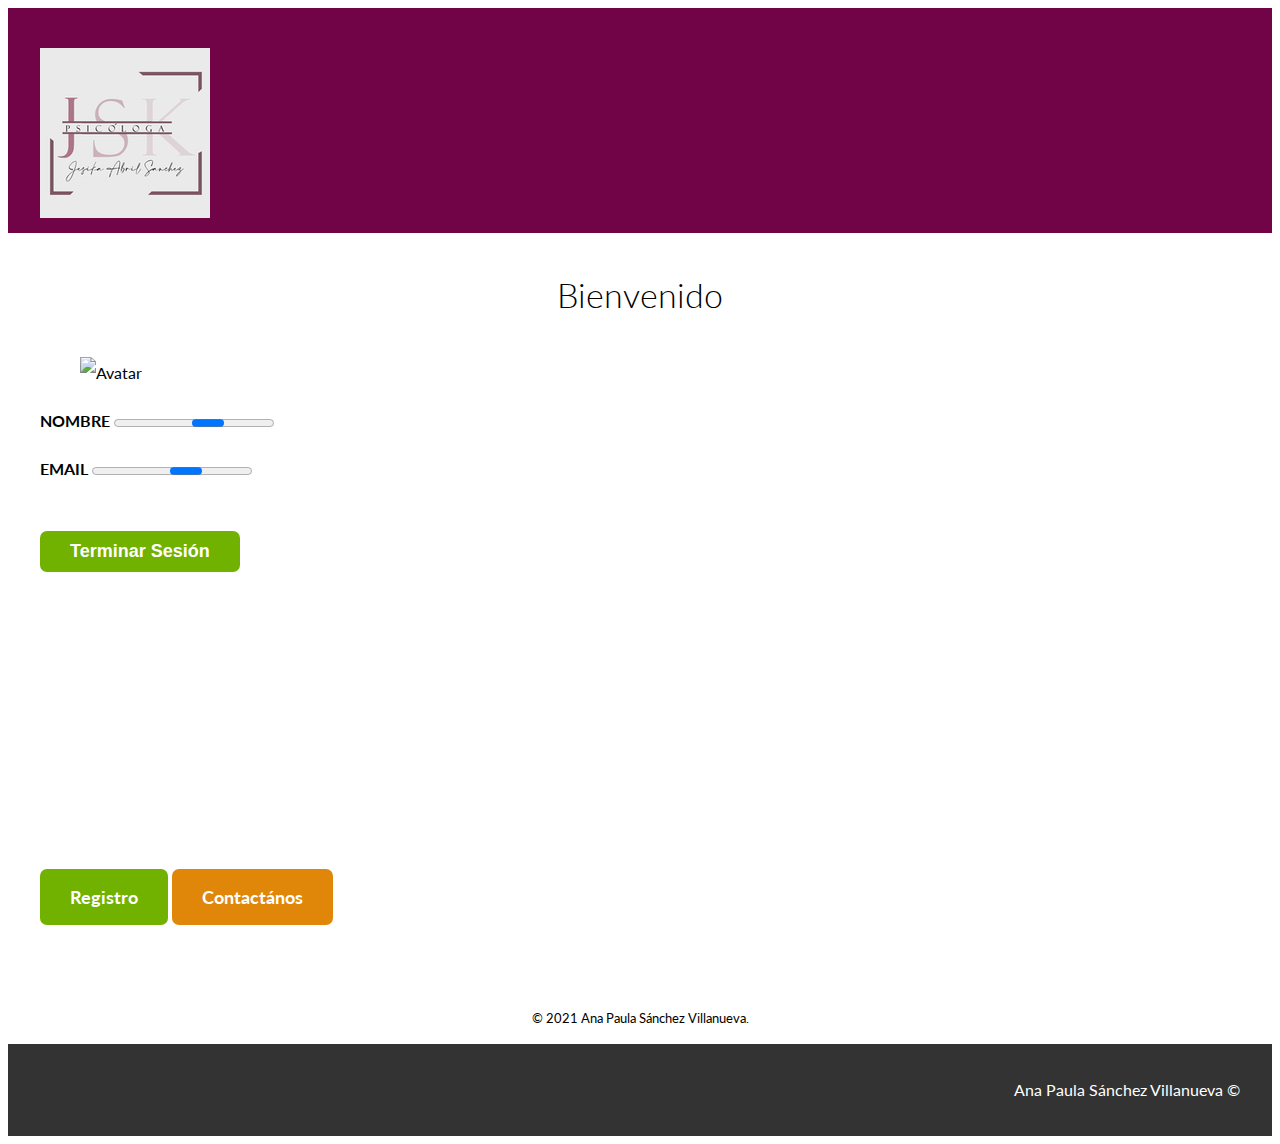
==== index.html @ e9db2e5b "Create index.html" ====
<!DOCTYPE html>
<html lang="en">
<head>
    <meta charset="UTF-8">
    <meta name="viewport" content="width=device-width, initial-scale=1.0">
    <meta http-equiv="X-UA-Compatible" content="ie=edge">
    <title>Inicio</title>

     <!-- Carga el núcleo de Firebase JS SDK-->
  <script 
  src="https://www.gstatic.com/firebasejs/8.10.0/firebase-app.js">
  </script>
  <!-- Agrega el manejo deautenticación.-->
  <script src="https://www.gstatic.com/firebasejs/8.10.0/firebase-auth.js"></script>
  <!--Agrega el manejo de bases de datos.-->
<script  src="https://www.gstatic.com/firebasejs/8.10.0/firebase-firestore.js"></script>

<!--Configura la app usando la información del sitio deFirebase.-->
<script src="js/init.js"></script>
<script type="module" src="cmp/mi-nav.js"></script>
<script type="module"src="cmp/mi-footer.js"></script>
<script type="module"src="cmp/mi-progreso.js"></script>

    <link href="https://fonts.googleapis.com/css?family=Lato:300,400,700,900" rel="stylesheet">
    <link rel="stylesheet" href="css/estilos.css">
   
</head>
<body>
    <header class="site-header inicio">
        <div class="contenedor contenido-header">
            <div class="barra">
                <a href="/">
                    <img src="img/Imagen.jpg" alt="Logotipo de Bienes Raices">
                </a>

                <div class="mobile-menu">
                    <a href="#navegacion">
                        <img src="img/barras.svg" alt="Icono Menu">
                    </a>
                </div>
                <nav id="navegacion" class="navegacion">
                    <mi-nav></mi-nav>
                    <script type="module" src="cmp/mi-nav.js"></script>
                </nav>
            </div>
           
        </div> <!-- contenedor -->
    </header>

    <section class="contenedor seccion">
        <h2 class="fw-300 centrar-texto">Bienvenido</h2>
        <form name="forma">
          <mi-nav></mi-nav>
        <figure>
            <img id="avatar" src=""
              alt="Avatar">
          </figure>
          <p>
            <label>
              Nombre
              <output name="nombre">
                <mi-progreso>
                </mi-progreso>
              </output>
            </label>
          </p>

          <p>
            <label>
              Email
              <output name="email">
                <mi-progreso>
                </mi-progreso>
              </output>
            </label>
          </p>
 
          <button  type="button" name="terminarSesión" class="boton boton-verde">
          Terminar Sesión
        </button>

    </section>
          
    <section class="imagen-contacto">
        <div class="contenedor contenido-contacto">
            <h2>Registra tu Asistencia</h2>
            <p>O si tuviste alguna inasistencia, manda tu comprobante</p>
            <a href="contacto.html" class="boton boton-verde">Registro</a>
            <a href="contacto.html" class="boton boton-amarillo">Contactános</a>
        </div>
    </section>


  </form>
<mi-footer></mi-footer>
<script type="module"
  src="js/CtrlSesion.js">
  </script>
  
    <footer class="site-footer seccion">
        <div class="contenedor contenedor-footer">
            <nav class="navegacion">
                <mi-nav></mi-nav>
                <script type="module" src="cmp/mi-nav.js"></script>
            </nav>
            <p class="copyright">Ana Paula Sánchez Villanueva &copy; </p>
        </div>
    </footer>
</body>
</html>
---- css/estilos.css ----
@import "mi-nav.css";
@import "mi-footer.css";
@import "listas.css";

:root {
  font-family: sans-serif;
  --col-active: #4646462c;
  --color-header: white;
  --colorMiNav: white;
}

html {
    box-sizing: border-box;
    font-size: 62.5%; /** Reset para REMS - 62.5% = 10px de 16px **/
}
*, *:before, *:after {
    box-sizing: inherit;
}
body {
    font-family: 'Lato', sans-serif;
    font-size: 1.6rem;
    line-height: 2;
}

/** Globales **/
img {
    max-width: 100%;
}
.contenedor {
    width: 95%;
    max-width: 120rem; /** = 1200px; **/
    margin: 0 auto;
}
h1 {
    font-size: 3.8rem;
}
h2 {
    font-size: 3.4rem;
}
h3 {
    font-size: 3rem;
}
h4 {
    font-size: 2.6rem;
}

/** Utilidades **/
.seccion {
    margin-top: 2rem;
    margin-bottom: 2rem;
}
.fw-300 {
    font-weight: 300;
}
.centrar-texto {
    text-align: center;
}
.d-block {
    display: block!important;
}
.contenido-centrado {
    max-width: 800px;
}

/** Botones **/
.boton {
    color: #ffffff;
    font-weight: 700;
    text-decoration: none;
    font-size: 1.8rem;
    padding: 1rem 3rem;
    margin-top: 3rem;
    display: inline-block;
    text-align: center;
    border: none;
    border-radius: 7px;
    display: block;
    flex: 0 0 100%;
}
@media (min-width: 768px) {
    .boton {
        display: inline-block;
        flex: 0 0 auto;
    }
}
.boton:hover {
    cursor: pointer;
}
.boton-amarillo {
    background-color: #E08709;
}
.boton-verde {
    background-color: #71B100;
}


/* Header */
.site-header {
    background-color: #700447;
    padding: 1rem 0 3rem 0;
}
.site-header.inicio {
    background-size: cover;
    height: 25vh;
    min-height: 20rem;
}
.contenido-header {
    height: 100%;
    display: flex;
    flex-direction: column;
    justify-content: space-between;
    text-align: center;
}
@media (min-width: 768px) {
    .contenido-header{
        text-align: left;
    }
}

.barra {
    padding-top: 3rem;
}
@media (min-width: 768px) {
    .barra {
        display: flex;
        justify-content: space-between;
        align-items: center;
    }
}

/** Navegacion **/
.navegacion a {
    color: #ffffff;
    text-decoration: none;
    font-size: 20rem;
    display: block;
}
@media (min-width: 768px) {
    .navegacion a {
        display: inline-block;
        font-size: 2.5rem; /** = 18px **/
        margin-right: 2rem;
    }
    .navegacion a:last-of-type {
        margin: 0;
    }
}
.navegacion a:hover {
    color: #9BAEF3;
}

/** Mobile Menu **/
.mobile-menu img {
    width: 5rem;
}
@media (min-width: 768px) {
    .mobile-menu {
        display: none;
    }
}
.navegacion:target {
    display: block;
}
.navegacion {
    display: none;
}
@media (min-width: 768px) {
    .navegacion {
        display: block;
    }
}



/** Contacto Home **/
.imagen-contacto {
    background-image: url(../img/encuentra.jpg);
    background-position: center center;
    background-size: cover;
    height: 40rem;
    display: flex;
    align-items: center;
}
.contenido-contacto {
    flex: 0 0 95%;
    color: #ffffff;
}
.contenido-contacto p {
    font-size: 1.8rem;
}


/** Footer **/
.site-footer {
    background-color: #333333;
    margin: 0;
}
.contenedor-footer {
    padding: 3rem 0;
    text-align: center;
}
@media (min-width: 768px) {
    .contenedor-footer {
        display: flex;
        justify-content: space-between;
    }
}
.site-footer nav {
    display: none;
}
@media (min-width: 768px) {
    .site-footer nav {
        display: block;
    }
}

.copyright {
    margin: 0;
    color: #ffffff;
}

/** INTERNAS **/
/* Nosotros **/
@media (min-width: 768px) {
    .contenido-nosotros {
        display: grid;
        grid-template-columns: repeat(2, 1fr);
        grid-column-gap: 2rem;
    }
}

.texto-nosotros blockquote {
    font-weight: 900;
    font-size: 2rem;
    margin: 0;
    padding: 1rem 0 3rem 0;
}

/** Anuncio **/
.resumen-propiedad {
    display: flex;
    justify-content: space-between;
    align-items: center;
}

/** Contacto **/
.contacto p {
    font-size: 1.4rem;
    color: #4f4f4f;
    margin: 2rem 0 0 0;
}
legend {
    font-size: 2rem;
    color: #4f4f4f;
}
label {
    font-weight: 700;
    text-transform: uppercase;
    display: block;
}
input:not([type="submit"]),
textarea,
select {
    padding: 1rem;
    display: block;
    width: 100%;
    background-color: #e1e1e1;
    margin-bottom: 2rem;
    border: none;
    border-radius: 1rem;
}
input[type="radio"]{
    width: auto;
    margin: 0;
}
select {
    -webkit-appearance: none;
    appearance: none;
}
textarea {
    height: 20rem;
}
.forma-contacto {
    max-width:30rem;
    display: flex;
    justify-content: space-between;
    align-items: center;
}
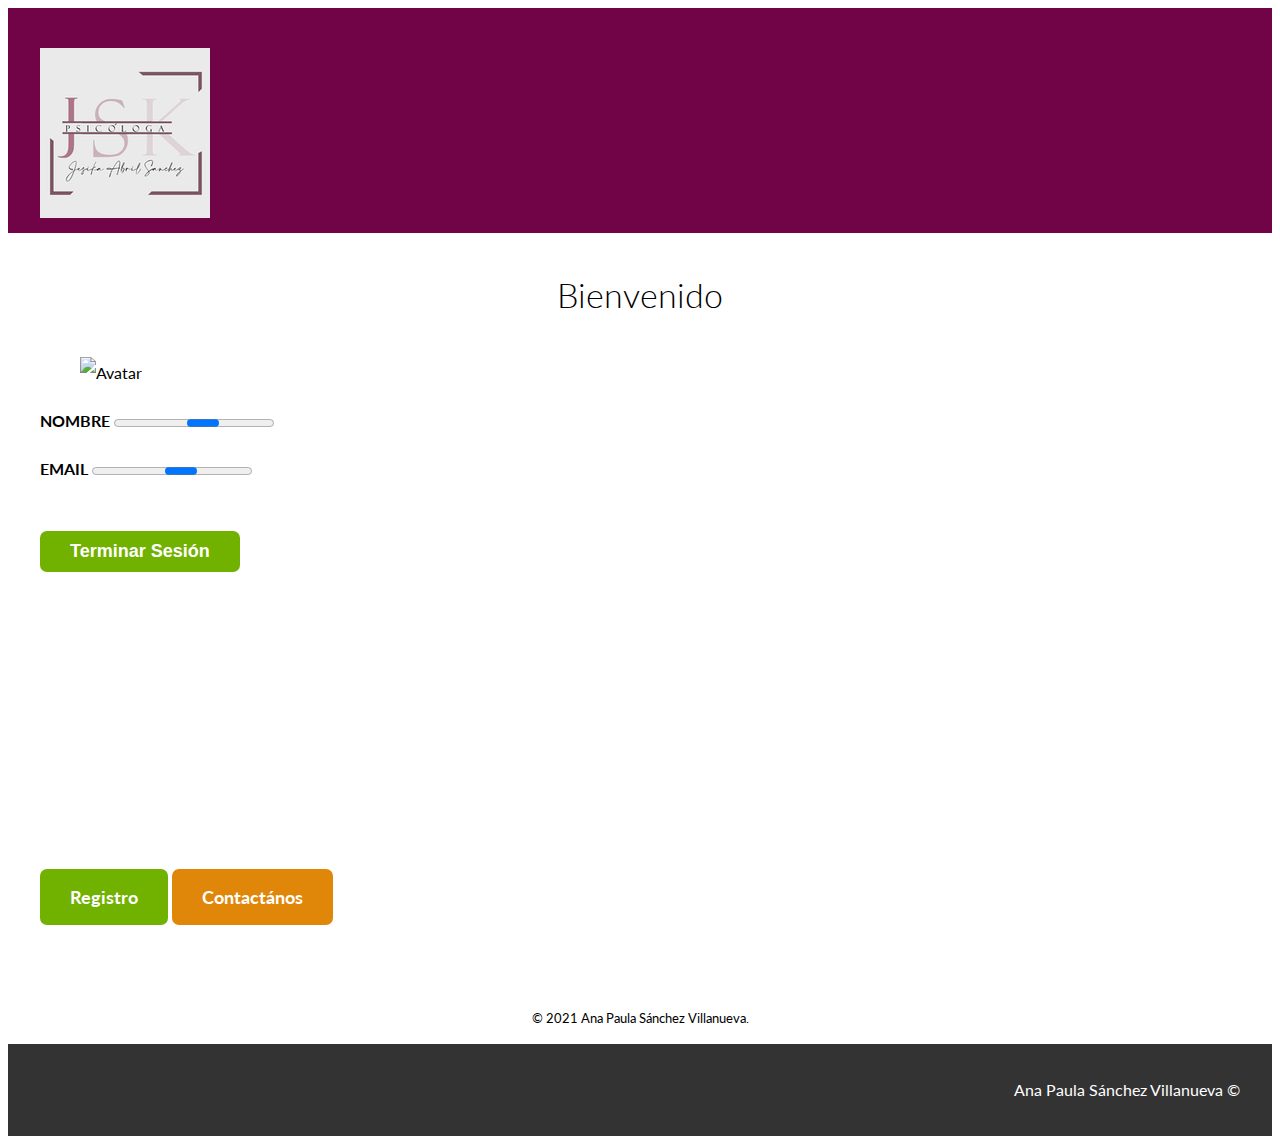
==== commit abcc50c0: "Update index.html" ====
--- a/index.html
+++ b/index.html
@@ -26,11 +26,12 @@
    
 </head>
 <body>
+  <form name="forma">
     <header class="site-header inicio">
         <div class="contenedor contenido-header">
             <div class="barra">
                 <a href="/">
-                    <img src="img/Imagen.jpg" alt="Logotipo de Bienes Raices">
+                    <img src="img/Imagen.jpg" alt="Logotipo">
                 </a>
 
                 <div class="mobile-menu">
@@ -39,18 +40,16 @@
                     </a>
                 </div>
                 <nav id="navegacion" class="navegacion">
-                    <mi-nav></mi-nav>
+                <mi-nav></mi-nav>
                     <script type="module" src="cmp/mi-nav.js"></script>
                 </nav>
             </div>
-           
-        </div> <!-- contenedor -->
+          </div> <!-- contenedor -->
     </header>
 
     <section class="contenedor seccion">
         <h2 class="fw-300 centrar-texto">Bienvenido</h2>
-        <form name="forma">
-          <mi-nav></mi-nav>
+       
         <figure>
             <img id="avatar" src=""
               alt="Avatar">
@@ -78,7 +77,7 @@
           <button  type="button" name="terminarSesión" class="boton boton-verde">
           Terminar Sesión
         </button>
-
+  </form>
     </section>
           
     <section class="imagen-contacto">
@@ -90,8 +89,6 @@
         </div>
     </section>
 
-
-  </form>
 <mi-footer></mi-footer>
 <script type="module"
   src="js/CtrlSesion.js">
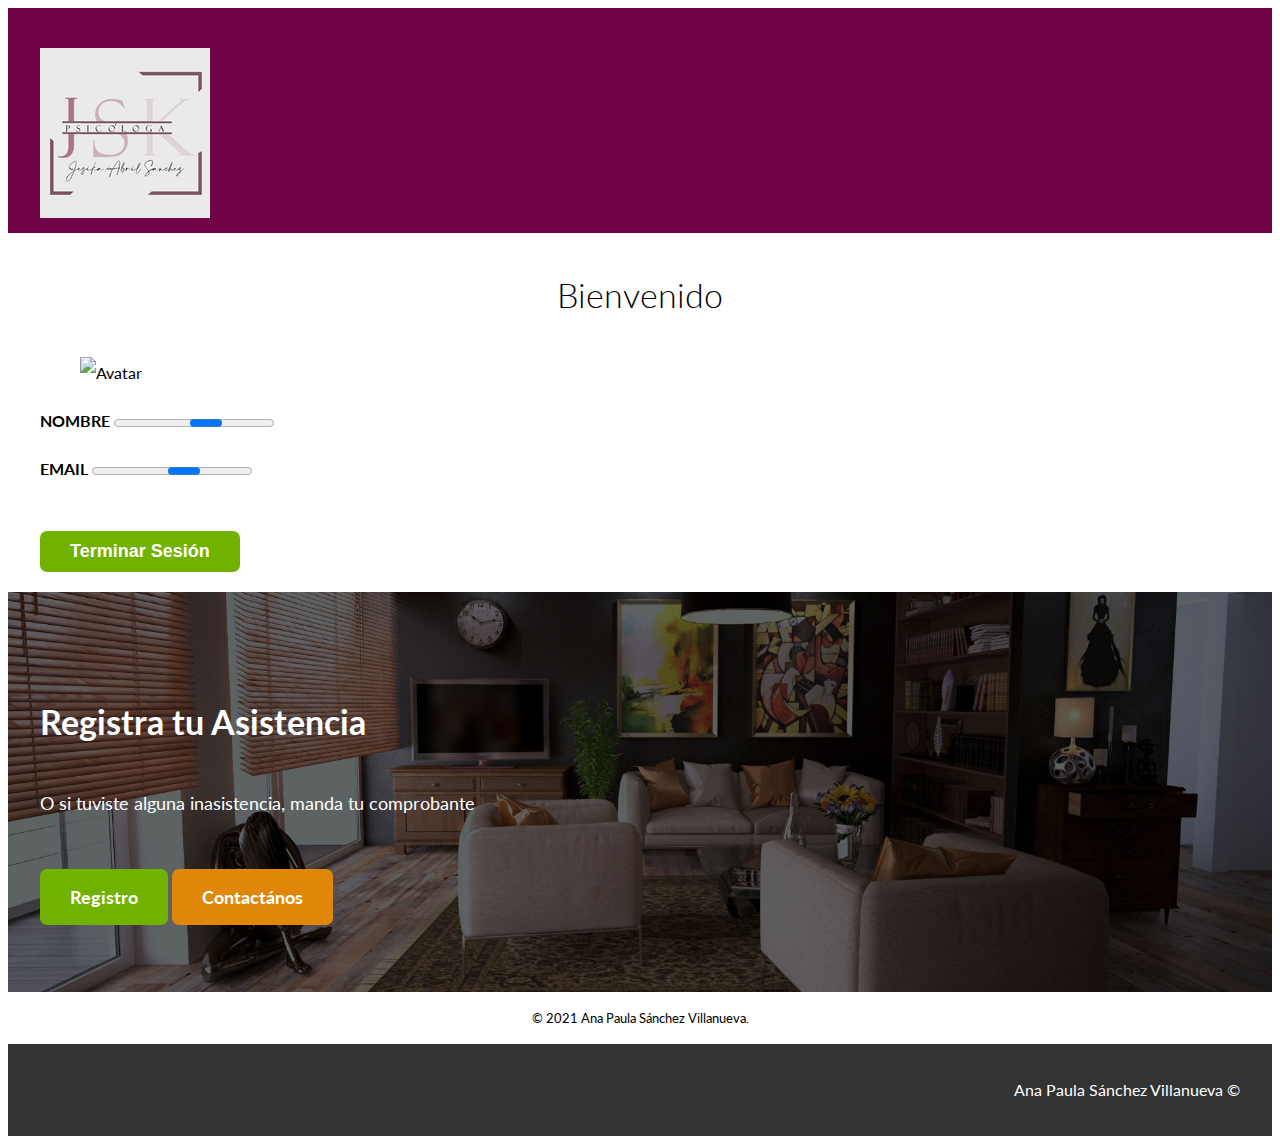
==== commit f7719f0b: "Update index.html" ====
--- a/index.html
+++ b/index.html
@@ -30,7 +30,7 @@
     <header class="site-header inicio">
         <div class="contenedor contenido-header">
             <div class="barra">
-                <a href="/">
+                <a href="https://annasanchez01.github.io/ProyectoWeb/">
                     <img src="img/Imagen.jpg" alt="Logotipo">
                 </a>
 
--- a/css/estilos.css
+++ b/css/estilos.css
@@ -2,12 +2,7 @@
 @import "mi-footer.css";
 @import "listas.css";
 
-:root {
-  font-family: sans-serif;
-  --col-active: #4646462c;
-  --color-header: white;
-  --colorMiNav: white;
-}
+
 
 html {
     box-sizing: border-box;
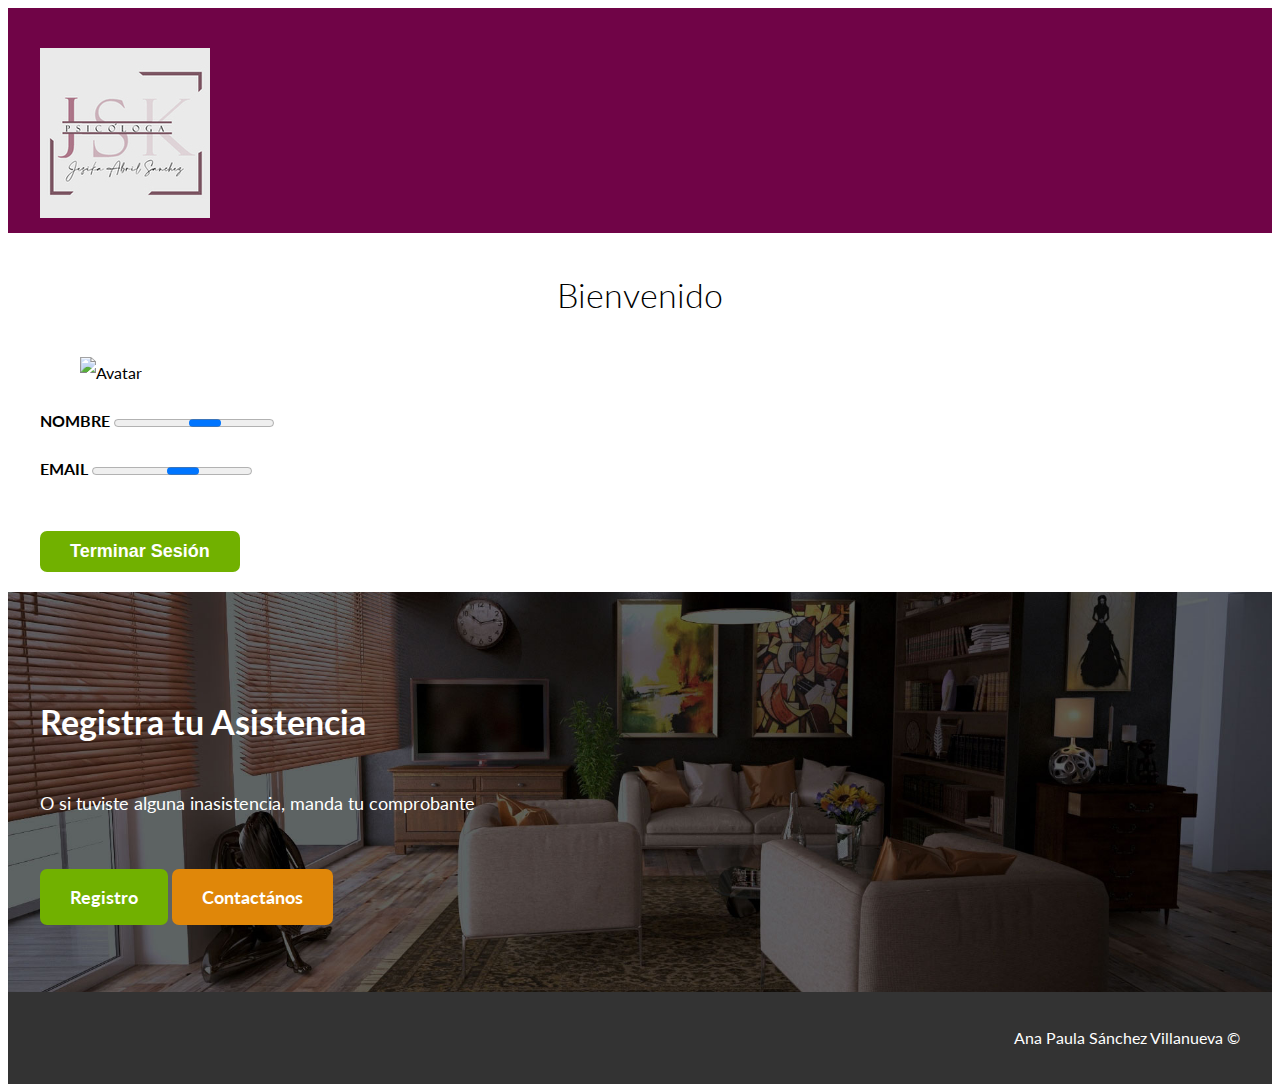
==== commit ef7a2d05: "Update index.html" ====
--- a/index.html
+++ b/index.html
@@ -89,7 +89,7 @@
         </div>
     </section>
 
-<mi-footer></mi-footer>
+
 <script type="module"
   src="js/CtrlSesion.js">
   </script>
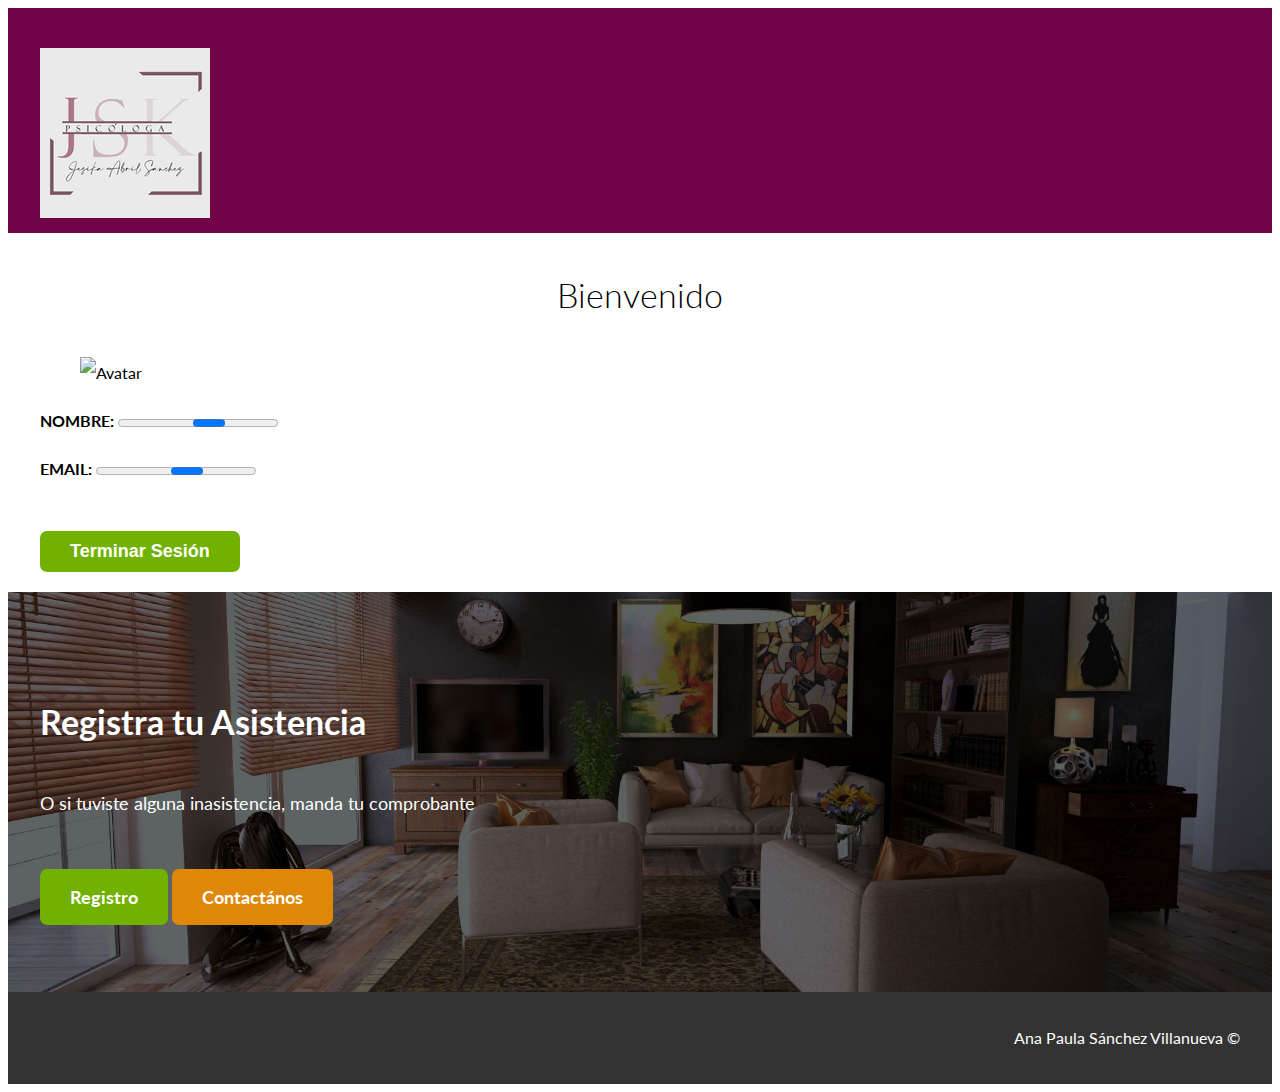
==== commit eaecf81a: "Update index.html" ====
--- a/index.html
+++ b/index.html
@@ -56,7 +56,7 @@
           </figure>
           <p>
             <label>
-              Nombre
+              Nombre: 
               <output name="nombre">
                 <mi-progreso>
                 </mi-progreso>
@@ -66,7 +66,7 @@
 
           <p>
             <label>
-              Email
+              Email: 
               <output name="email">
                 <mi-progreso>
                 </mi-progreso>
--- a/css/estilos.css
+++ b/css/estilos.css
@@ -1,5 +1,3 @@
-@import "mi-nav.css";
-@import "mi-footer.css";
 @import "listas.css";
 
 
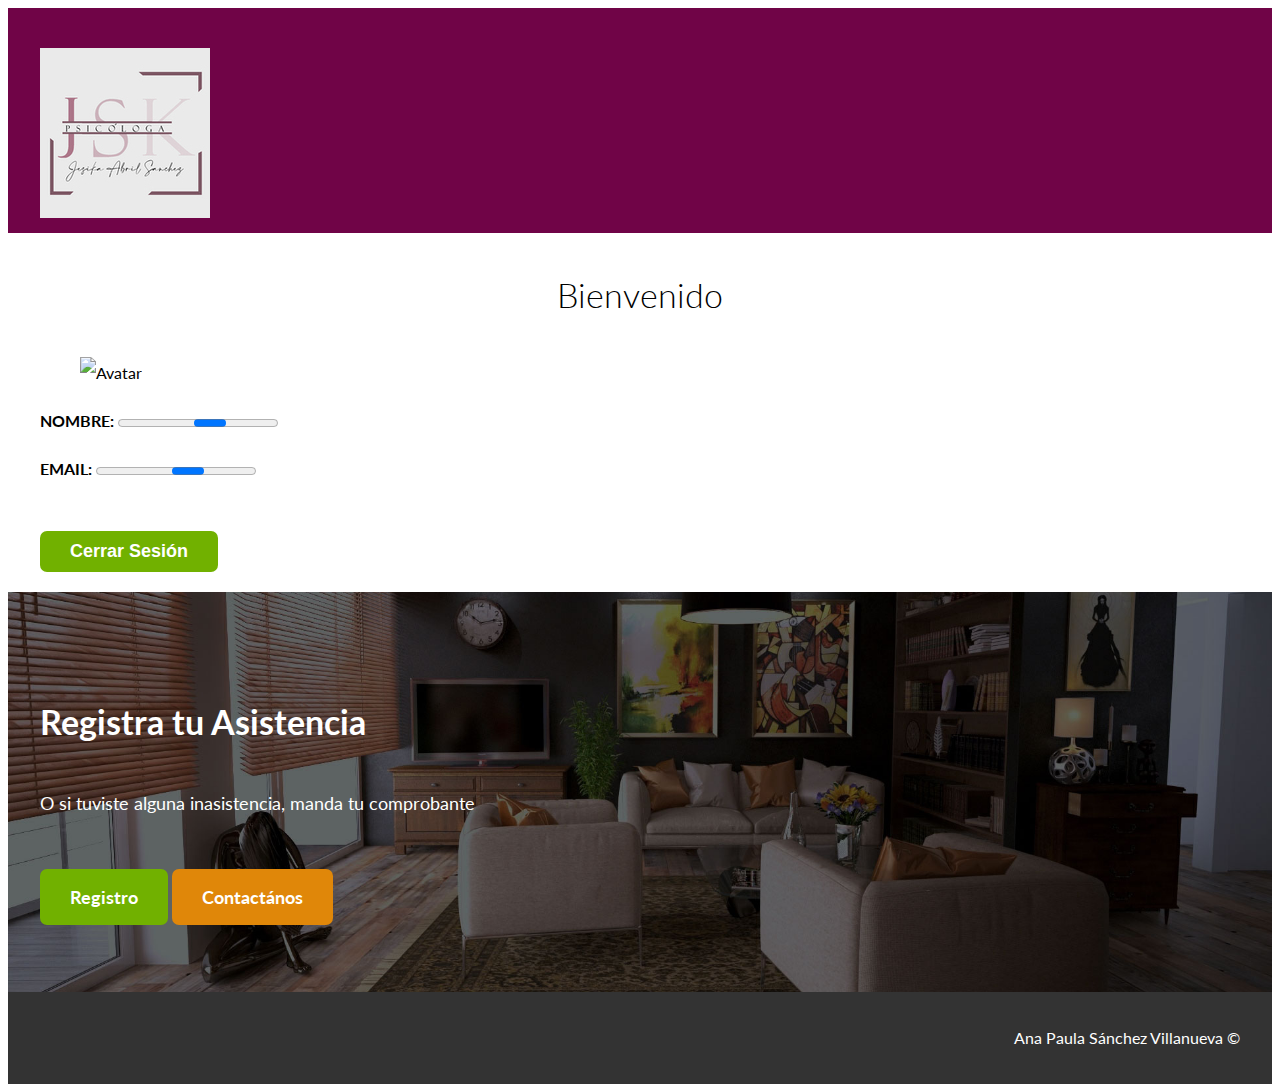
==== commit aa0fda5b: "Update index.html" ====
--- a/index.html
+++ b/index.html
@@ -75,7 +75,7 @@
           </p>
  
           <button  type="button" name="terminarSesión" class="boton boton-verde">
-          Terminar Sesión
+          Cerrar Sesión
         </button>
   </form>
     </section>
--- a/css/estilos.css
+++ b/css/estilos.css
@@ -1,3 +1,4 @@
+@import "mi-nav.css";
 @import "listas.css";
 
 
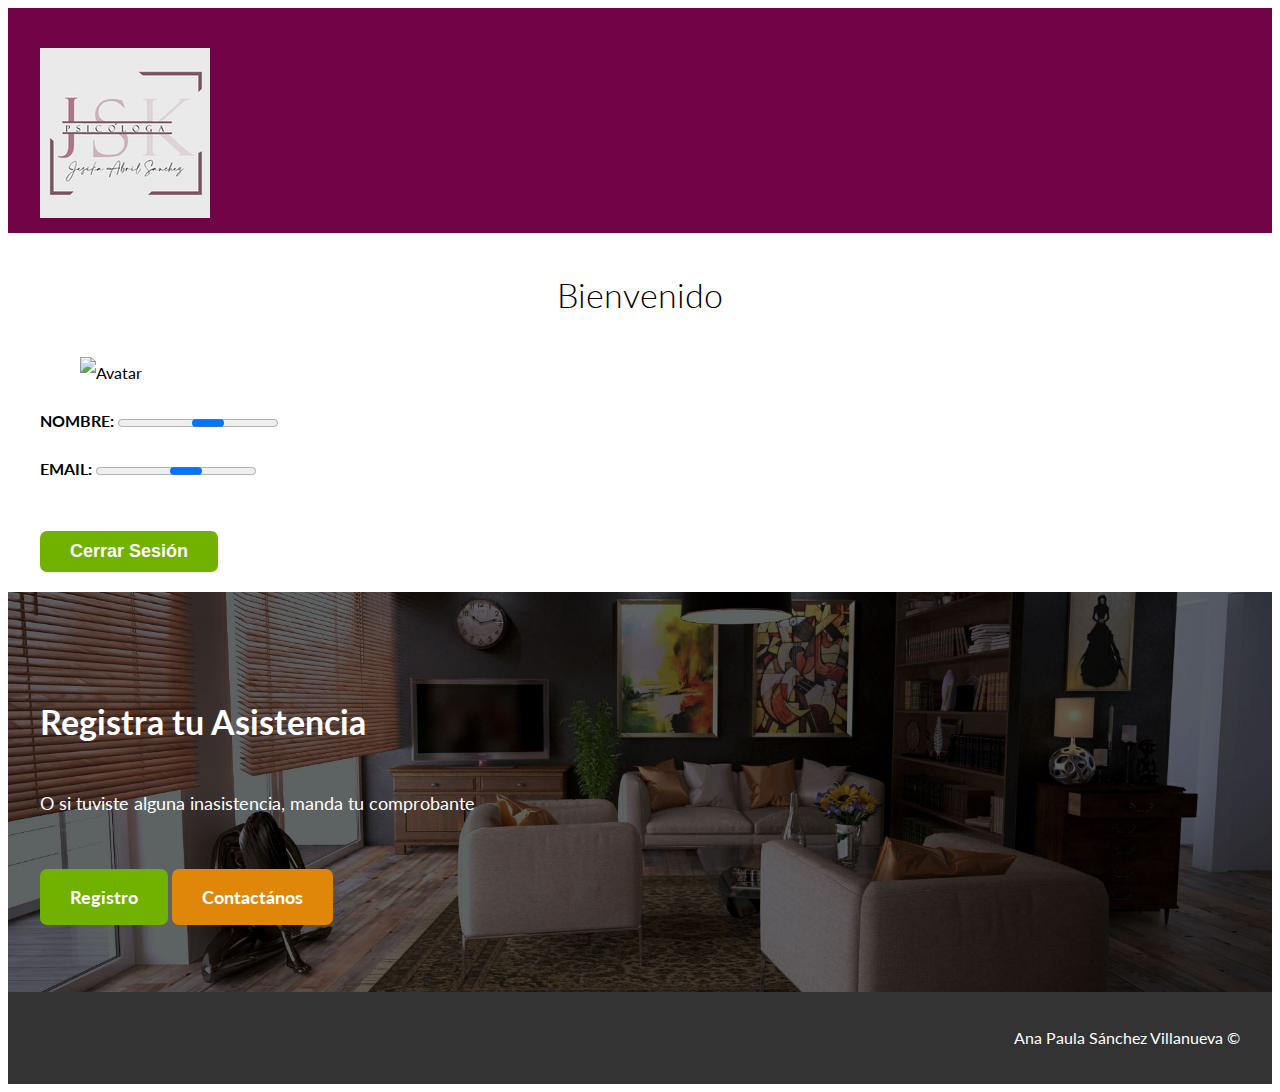
==== commit 9f6f1f0f: "Update index.html" ====
--- a/index.html
+++ b/index.html
@@ -85,7 +85,7 @@
             <h2>Registra tu Asistencia</h2>
             <p>O si tuviste alguna inasistencia, manda tu comprobante</p>
             <a href="contacto.html" class="boton boton-verde">Registro</a>
-            <a href="contacto.html" class="boton boton-amarillo">Contactános</a>
+            <a href="chat.html" class="boton boton-amarillo">Contactános</a>
         </div>
     </section>
 
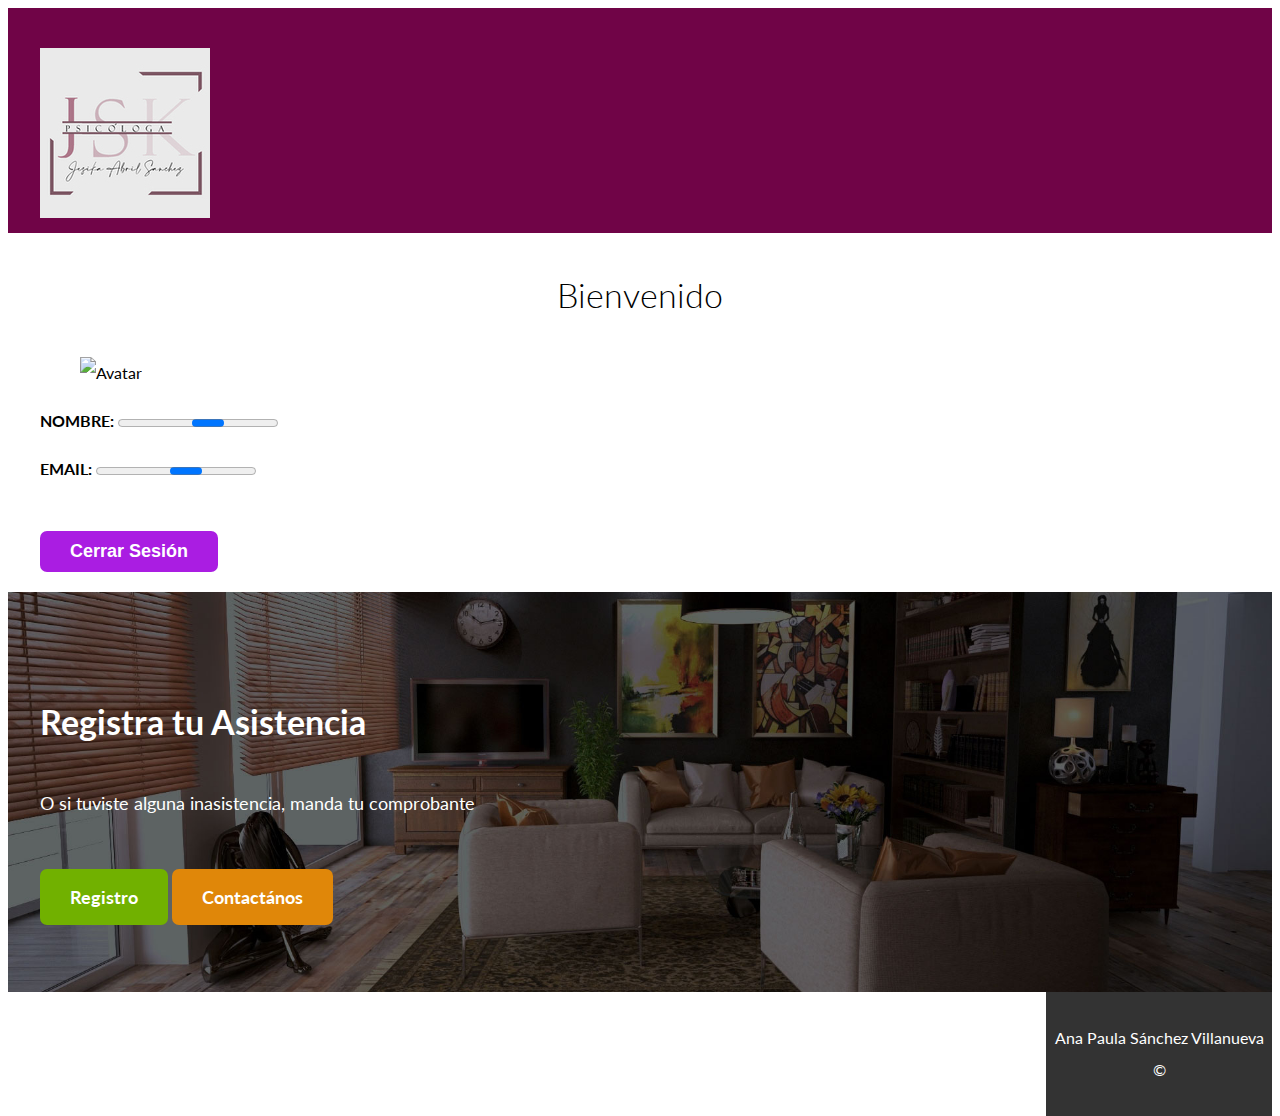
==== commit f8360663: "Update index.html" ====
--- a/index.html
+++ b/index.html
@@ -74,7 +74,7 @@
             </label>
           </p>
  
-          <button  type="button" name="terminarSesión" class="boton boton-verde">
+          <button  type="button" name="terminarSesión" class="boton boton-morado">
           Cerrar Sesión
         </button>
   </form>
--- a/css/estilos.css
+++ b/css/estilos.css
@@ -1,8 +1,5 @@
 @import "mi-nav.css";
 @import "listas.css";
-
-
-
 html {
     box-sizing: border-box;
     font-size: 62.5%; /** Reset para REMS - 62.5% = 10px de 16px **/
@@ -69,7 +66,7 @@
     border: none;
     border-radius: 7px;
     display: block;
-    flex: 0 0 100%;
+    flex: auto auto 100%;
 }
 @media (min-width: 768px) {
     .boton {
@@ -86,7 +83,13 @@
 .boton-verde {
     background-color: #71B100;
 }
-
+.boton-azul {
+    background-color: #10a4d1;
+    float: right;
+}
+.boton-morado {
+    background-color: #aa1de2;
+}
 
 /* Header */
 .site-header {
@@ -132,7 +135,7 @@
 @media (min-width: 768px) {
     .navegacion a {
         display: inline-block;
-        font-size: 2.5rem; /** = 18px **/
+        font-size: 15px; /** = 18px **/
         margin-right: 2rem;
     }
     .navegacion a:last-of-type {
@@ -164,9 +167,6 @@
     }
 }
 
-
-
-/** Contacto Home **/
 .imagen-contacto {
     background-image: url(../img/encuentra.jpg);
     background-position: center center;
@@ -188,6 +188,7 @@
 .site-footer {
     background-color: #333333;
     margin: 0;
+    float: inline-end;
 }
 .contenedor-footer {
     padding: 3rem 0;
@@ -213,31 +214,6 @@
     color: #ffffff;
 }
 
-/** INTERNAS **/
-/* Nosotros **/
-@media (min-width: 768px) {
-    .contenido-nosotros {
-        display: grid;
-        grid-template-columns: repeat(2, 1fr);
-        grid-column-gap: 2rem;
-    }
-}
-
-.texto-nosotros blockquote {
-    font-weight: 900;
-    font-size: 2rem;
-    margin: 0;
-    padding: 1rem 0 3rem 0;
-}
-
-/** Anuncio **/
-.resumen-propiedad {
-    display: flex;
-    justify-content: space-between;
-    align-items: center;
-}
-
-/** Contacto **/
 .contacto p {
     font-size: 1.4rem;
     color: #4f4f4f;
@@ -263,10 +239,7 @@
     border: none;
     border-radius: 1rem;
 }
-input[type="radio"]{
-    width: auto;
-    margin: 0;
-}
+
 select {
     -webkit-appearance: none;
     appearance: none;
